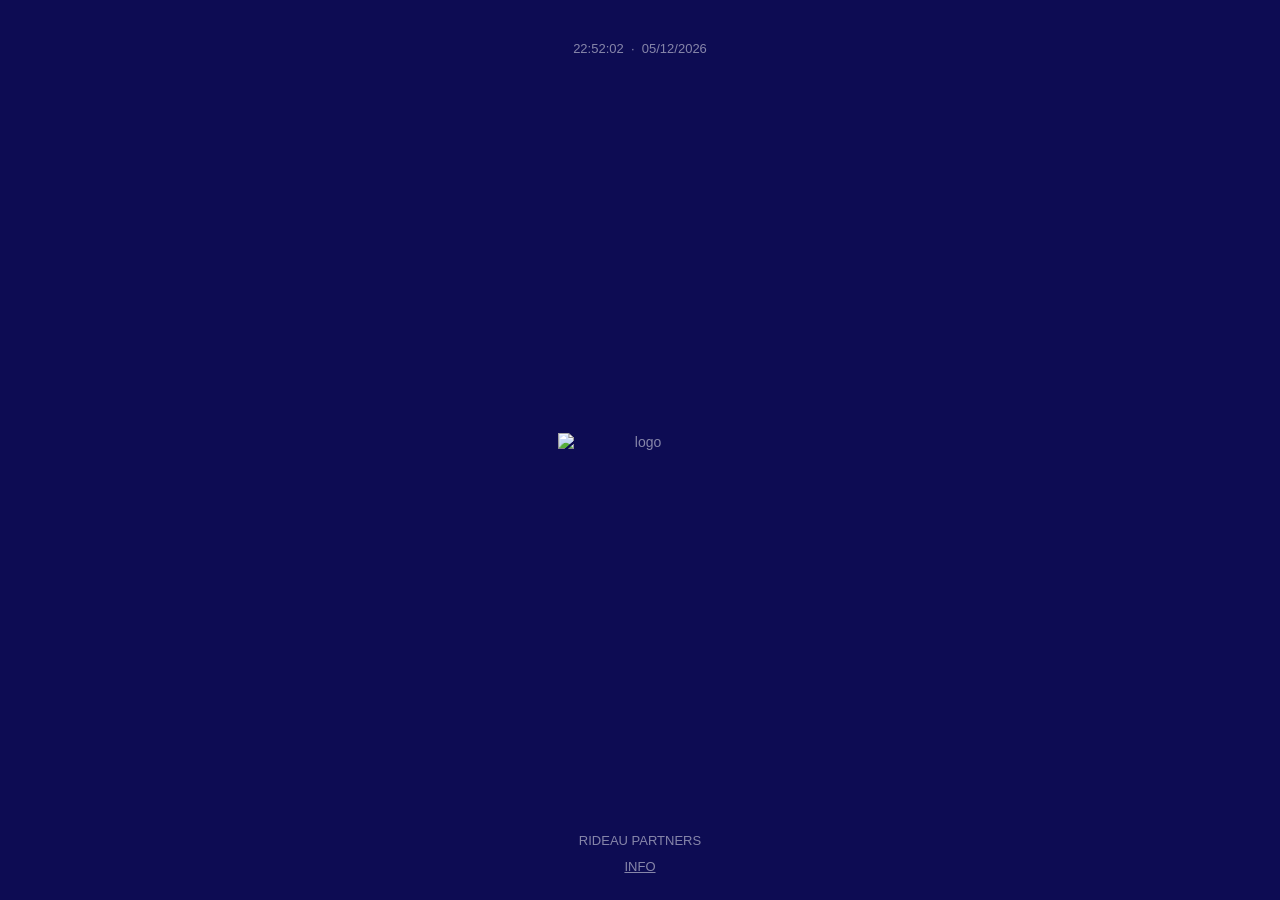
==== index.html @ 757b2fc9 "Add files via upload" ====
<!DOCTYPE html>
<html lang="en">
<head>
  <meta charset="UTF-8">
  <meta name="viewport" content="width=device-width, initial-scale=1.0, viewport-fit=cover">
  <meta name="theme-color" content="#0D0C53" media="(min-width: 901px)">
  <meta name="theme-color" content="#0D0C53" media="(max-width: 900px)">
  <title>Rideau Partners</title>
  <meta name="description" content="Rideau is a private company operating across financial services, energy, and technology.">
  <link rel="stylesheet" href="/styles.css?v=20261029-5">
</head>

<body class="theme-dark">

  <video class="background-video" autoplay muted loop playsinline aria-hidden="true">
    <source src="/videos/background.mp4" type="video/mp4">
  </video>

  <!-- TOP -->
  <header class="wrapper">
    <span id="datetime"></span>
  </header>

  <!-- MIDDLE (LOGO LINK FIXED) -->
  <main>
      <img
        src="https://raw.githubusercontent.com/batoum/rideau/main/logo.png"
        alt="logo"
        width="165"
      >
  </main>

 <div class="pre-footer">
   <a href="#" onclick="openMenu(); return false;">Info</a>
</div>
  
  
  <!-- BOTTOM -->
  <footer class="wrapper-b">

    <span class="desktop-only col-left">
      London, UK
    </span>

    <span class="desktop-only col-center">
      Rideau Partners
    </span>

    <span class="desktop-only col-right">
      <a href="mailto:information@rideaupartners.com">
        information@rideaupartners.com
      </a>
    </span>

    <span class="mobile-only">
      Rideau Partners<br>
      <a href="#" onclick="openMenu(); return false;">Info</a>
    </span>

  </footer>
  
  <!-- FULL PAGE MENU OVERLAY -->
<div class="full-overlay" id="menuOverlay" aria-hidden="true">

  <div class="overlay-main">
    <div class="overlay-content">

      <div class="menu-links">
        <a href="/">Home</a><br><br>
        <a href="/info">About</a><br><br>
        <a href="/contact">Contact</a>
      </div>

    </div>
  </div>

  <footer>
    <div class="overlay-close" onclick="closeMenu()">Close</div>
</footer>
  
</div>

  <!-- MENU SCRIPT -->
  <script>
  function openMenu() {
    const overlay = document.getElementById('menuOverlay');
    overlay.style.display = 'flex';
    overlay.setAttribute('aria-hidden', 'false');
    document.body.classList.add('menu-open');
    document.body.style.overflow = 'hidden';
  }

  function closeMenu() {
    const overlay = document.getElementById('menuOverlay');
    overlay.style.display = 'none';
    overlay.setAttribute('aria-hidden', 'true');
    document.body.classList.remove('menu-open');
    document.body.style.overflow = '';
  }
</script>
  
  <!-- TIME SCRIPT -->
  <script>
    function updateDateTime() {
      const now = new Date();

      const date = now.toLocaleDateString('en-GB', {
        day: '2-digit',
        month: '2-digit',
        year: 'numeric'
      });

      const time = now.toLocaleTimeString('en-GB', {
        hour: '2-digit',
        minute: '2-digit',
        second: '2-digit'
      });

      document.getElementById('datetime').innerHTML =
        time + '&nbsp; &#183; &nbsp;' + date;
    }

    updateDateTime();
    setInterval(updateDateTime, 1000);
  </script>

</body>
</html>
---- styles.css ----
/* =========================================================
   Rideau
   ========================================================= */

/* ---------- Reset / global safety ---------- */
*,
*::before,
*::after {
  box-sizing: border-box;
}

html,
body {
  width: 100%;
  max-width: 100%;
  overflow-x: hidden;
  margin: 0;
  padding: 0;
}

img {
  max-width: 100%;
  height: auto;
  display: block;
}

/* ---------- Theme tokens ---------- */
:root {
  /* Default to LIGHT theme (most internal pages) */
  --bg: #F3F5F7;
  --text: #005CAE;
  --muted: #005CAE70;
  --link: #005CAE;
  --link-muted: #005CAE70;
  --hairline: rgba(0, 0, 0, 0.08);

  --font: sans-serif;

  --base-font-size: 14px;
  --base-line-height: 1.4;

  /* Layout */
  --pad-desktop: 40px 30px 20px 30px;
  --pad-mobile: 40px 20px 20px 20px;

  /* Footer spacing */
  --prefooter-bottom: 130px;

  /* Content widths */
  --content-50: 440px;
}

/* Dark theme used on Home page */
body.theme-dark {
  --bg: #0D0C53;
  --text: #ffffff80;
  --muted: #ffffff80;
  --link: #ffffff80;
  --link-muted: #ffffff80;
  --hairline: rgba(255, 255, 255, 0.12);
}

/* Homepage video background */
body.theme-dark .background-video {
  position: fixed;
  inset: 0;
  width: 100%;
  height: 100%;
  height: 100dvh;
  object-fit: cover;
  object-position: center;
  z-index: 0;
  pointer-events: none;
}

body.theme-dark > header,
body.theme-dark > main,
body.theme-dark > .pre-footer,
body.theme-dark > .wrapper-b {
  position: relative;
  z-index: 1;
}

/* ---------- Base layout ---------- */
body {
  background-color: var(--bg);
  color: var(--text);

  display: flex;
  flex-direction: column;
  justify-content: space-between;
  align-items: center;

  min-height: 100svh;

  padding: var(--pad-desktop);

  font-family: var(--font);
  font-size: var(--base-font-size);
  font-weight: 400;
  line-height: var(--base-line-height);
  text-align: center;

  position: relative;
}

/* ---------- Header ---------- */
header {
  color: var(--muted);
  font-size:13px;
}

/* ---------- Links ---------- */
a {
  color: var(--link);
  text-decoration: none;
  overflow-wrap: anywhere;
  word-break: break-word;
}

a:hover {
  text-decoration: underline;
}

/* ---------- Wrappers ---------- */
.wrapper {
  display: flex;
  align-items: center;
  justify-content: center;
  width: 100%;
}

main {
  line-height: var(--base-line-height);
}

/* ---------- Pre-footer nav ---------- */
.pre-footer {
  position: absolute;
  left: 0;
  bottom: var(--prefooter-bottom);
  width: 100%;
  text-align: center;
  color: var(--text);
  display:none;
}

.space {
  margin: 0 8px;
}

.pre-footer a {
  color: var(--link);
  text-transform: uppercase;
  text-decoration: underline;
  text-underline-offset: 3px;
  transition: opacity 0.2s ease;
}

.pre-footer a:hover {
  opacity: 0.6;
}

.pre-footer del {
  opacity: 0.55;
  text-decoration-thickness: 1px;
}

/* ---------- Footer ---------- */
.wrapper-b {
  display: flex;
  width: 100%;
  max-width: 100%;

  flex-direction: column;
  justify-content: flex-end;
  align-items: center;

  color: var(--muted);
  text-align: center;
}

.wrapper-b a {
  color: var(--link-muted);
}

/* Old desktop footer is always hidden */
.desktop-only {
  display: none !important;
}

/* Mobile-style footer is shown on every viewport */
.mobile-only {
  display: block;
  text-transform: uppercase;
  line-height: 2;
  text-align: center;
  max-width: 100%;
  font-size:13px;
  overflow-wrap: anywhere;
  word-break: break-word;
}

.mobile-only a {
  text-decoration: underline;
}

.mobile-only a:hover {
  opacity: 0.6;
}

/* Kept in case these are used elsewhere */
.col-left {
  text-align: left;
}

.col-center {
  text-align: center;
}

.col-right {
  text-align: right;
}

/* ---------- Content blocks ---------- */
.wrapper-c {
  width: var(--content-50);
  max-width: var(--content-50);
  margin: 0 auto;

  display: flex;
  flex-direction: column;

  text-align: left;
  gap: 32px;
}

.wrapper-c.is-50 {
  width: var(--content-50);
  max-width: var(--content-50);
}

.wrapper-c.is-centered {
  text-align: center;
}

.wrapper-c a:hover {
  opacity: 0.6;
}

.about-text {
  line-height: 1.5;
}

.about-text.is-left {
  text-align: left;
}

/* ---------- Team list ---------- */
.names {
  line-height: 2;
}

/* ---------- Full-page overlay ---------- */
.menu-links {
  text-align: center;
  text-transform: uppercase;
}

.menu-links a {
  text-decoration: underline;
}

.menu-links a:hover {
  opacity: 0.6;
  text-decoration: none;
}

.full-overlay {
  position: fixed;
  inset: 0;

  background-color: var(--bg);
  color: var(--text);

  display: none;
  flex-direction: column;
  justify-content: space-between;
  align-items: center;

  padding: var(--pad-desktop);

  z-index: 2000;
  text-align: center;
}

.overlay-main {
  width: 100%;

  display: flex;
  justify-content: center;
  align-items: center;

  flex: 1;
}

.overlay-main .pre-footer {
  opacity: 0.6;
}

.overlay-main .pre-footer a:hover {
  opacity: 1;
}

.overlay-content {
  width: var(--content-50);
  max-width: var(--content-50);
  margin: 0 auto;

  text-align: center;

  display: flex;
  flex-direction: column;
  gap: 24px;
}

.overlay-content #datetime {
  margin-bottom: 40px;
}

.overlay-content .about-text {
  line-height: 1.5;
  margin-top: -50px;
  text-align: center;
}

.overlay-close {
  padding: 10px;

  text-decoration: underline;
  text-transform: uppercase;

  cursor: pointer;
  line-height: 1;

  opacity: 0.6;
  transition: opacity 0.2s ease;
}

.overlay-close:hover {
  opacity: 0.3;
}

/* On the homepage, the open menu uses the same video as its background. */
body.theme-dark .full-overlay {
  background-color: transparent;
}

body.theme-dark.menu-open > header,
body.theme-dark.menu-open > main,
body.theme-dark.menu-open > .pre-footer,
body.theme-dark.menu-open > .wrapper-b {
  visibility: hidden;
}

/* ---------- Responsive ---------- */
@media (max-width: 900px) {

  body.theme-dark {
    background-color: #0D0C53;
  }

  body.theme-dark .background-video {
    display: none;
  }

  body {
    padding: var(--pad-mobile);
  }

  .wrapper-c,
  .wrapper-c.is-50 {
    width: 100%;
    max-width: 100%;
  }

  /* Hide separate pre-footer nav on mobile */
  .pre-footer {
    display: none;
  }

  /* But allow pre-footer inside overlay */
  .full-overlay .pre-footer {
    display: block;
  }

  /* Overlay on mobile */
  .full-overlay {
    padding: var(--pad-mobile);
  }

  .overlay-content {
    width: 100%;
    max-width: 100%;
  }

  header {
    font-size: 14px;
  }

  .mobile-only {
    font-size: 14px;
  }
}
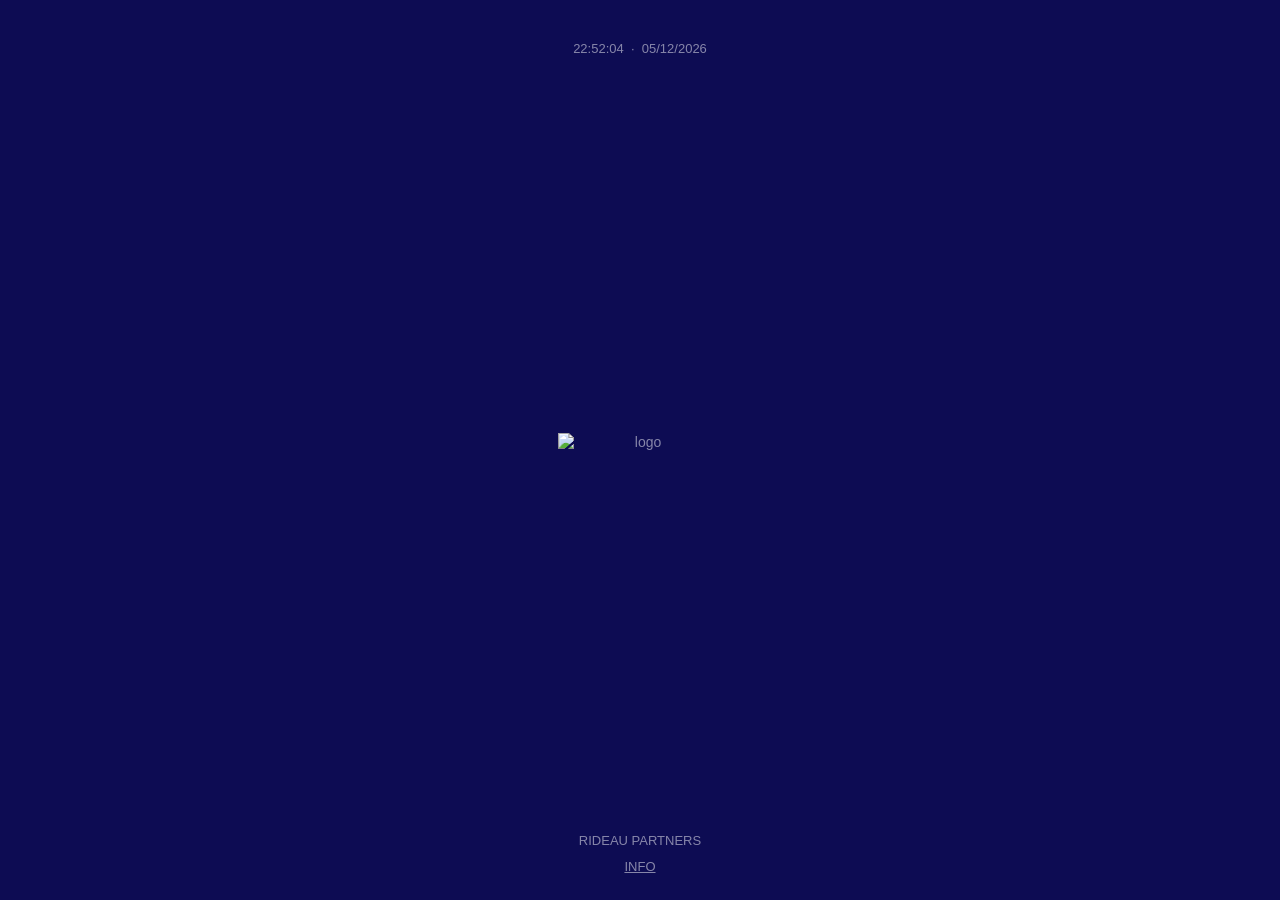
==== commit b446f6d3: "Add files via upload" ====
--- a/index.html
+++ b/index.html
@@ -4,15 +4,15 @@
   <meta charset="UTF-8">
   <meta name="viewport" content="width=device-width, initial-scale=1.0, viewport-fit=cover">
   <meta name="theme-color" content="#0D0C53" media="(min-width: 901px)">
-  <meta name="theme-color" content="#0D0C53" media="(max-width: 900px)">
+  <meta name="theme-color" content="#FFFFFF" media="(max-width: 900px)">
   <title>Rideau Partners</title>
   <meta name="description" content="Rideau is a private company operating across financial services, energy, and technology.">
-  <link rel="stylesheet" href="/styles.css?v=20261029-5">
+  <link rel="stylesheet" href="/styles.css?v=20261029-7">
 </head>
 
 <body class="theme-dark">
 
-  <video class="background-video" autoplay muted loop playsinline aria-hidden="true">
+  <video class="background-video" autoplay muted loop playsinline preload="auto" aria-hidden="true">
     <source src="/videos/background.mp4" type="video/mp4">
   </video>
 
@@ -124,5 +124,6 @@
     setInterval(updateDateTime, 1000);
   </script>
 
+  <script src="/transitions.js?v=20261029-7"></script>
 </body>
 </html>
--- a/styles.css
+++ b/styles.css
@@ -62,10 +62,10 @@
 
 /* Homepage video background */
 body.theme-dark .background-video {
+  display: block;
   position: fixed;
   inset: 0;
   width: 100%;
-  height: 100%;
   height: 100dvh;
   object-fit: cover;
   object-position: center;
@@ -86,6 +86,9 @@
   background-color: var(--bg);
   color: var(--text);
 
+  animation: page-fade-in 180ms ease-out both;
+  transition: opacity 160ms ease-in;
+
   display: flex;
   flex-direction: column;
   justify-content: space-between;
@@ -102,6 +105,16 @@
   text-align: center;
 
   position: relative;
+}
+
+body.page-is-leaving {
+  animation: none;
+  opacity: 0;
+}
+
+@keyframes page-fade-in {
+  from { opacity: 0; }
+  to { opacity: 1; }
 }
 
 /* ---------- Header ---------- */
@@ -292,6 +305,15 @@
 
   z-index: 2000;
   text-align: center;
+
+  opacity: 0;
+  pointer-events: none;
+  transition: opacity 160ms ease;
+}
+
+.full-overlay.is-visible {
+  opacity: 1;
+  pointer-events: auto;
 }
 
 .overlay-main {
@@ -367,11 +389,7 @@
 @media (max-width: 900px) {
 
   body.theme-dark {
-    background-color: #0D0C53;
-  }
-
-  body.theme-dark .background-video {
-    display: none;
+    background-color: #FFFFFF;
   }
 
   body {
@@ -412,3 +430,14 @@
     font-size: 14px;
   }
 }
+
+@media (prefers-reduced-motion: reduce) {
+  body {
+    animation: none;
+    transition: none;
+  }
+
+  .full-overlay {
+    transition: none;
+  }
+}
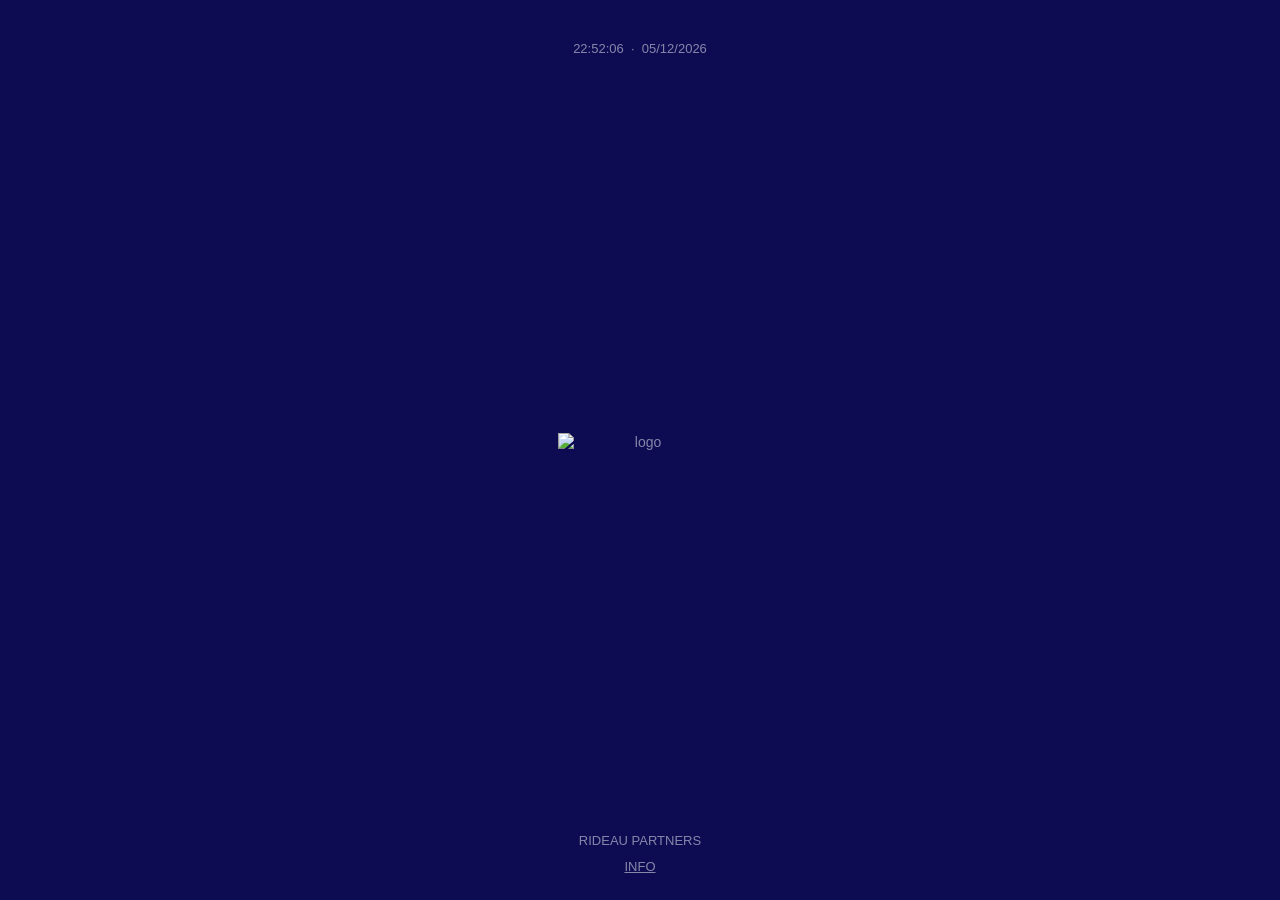
==== commit 0c437fb5: "Add files via upload" ====
--- a/index.html
+++ b/index.html
@@ -4,10 +4,10 @@
   <meta charset="UTF-8">
   <meta name="viewport" content="width=device-width, initial-scale=1.0, viewport-fit=cover">
   <meta name="theme-color" content="#0D0C53" media="(min-width: 901px)">
-  <meta name="theme-color" content="#FFFFFF" media="(max-width: 900px)">
+  <meta name="theme-color" content="#F3F5F7" media="(max-width: 900px)">
   <title>Rideau Partners</title>
   <meta name="description" content="Rideau is a private company operating across financial services, energy, and technology.">
-  <link rel="stylesheet" href="/styles.css?v=20261029-7">
+  <link rel="stylesheet" href="/styles.css?v=20261029-8">
 </head>
 
 <body class="theme-dark">
--- a/styles.css
+++ b/styles.css
@@ -389,7 +389,7 @@
 @media (max-width: 900px) {
 
   body.theme-dark {
-    background-color: #FFFFFF;
+    background-color: #F3F5F7;
   }
 
   body {
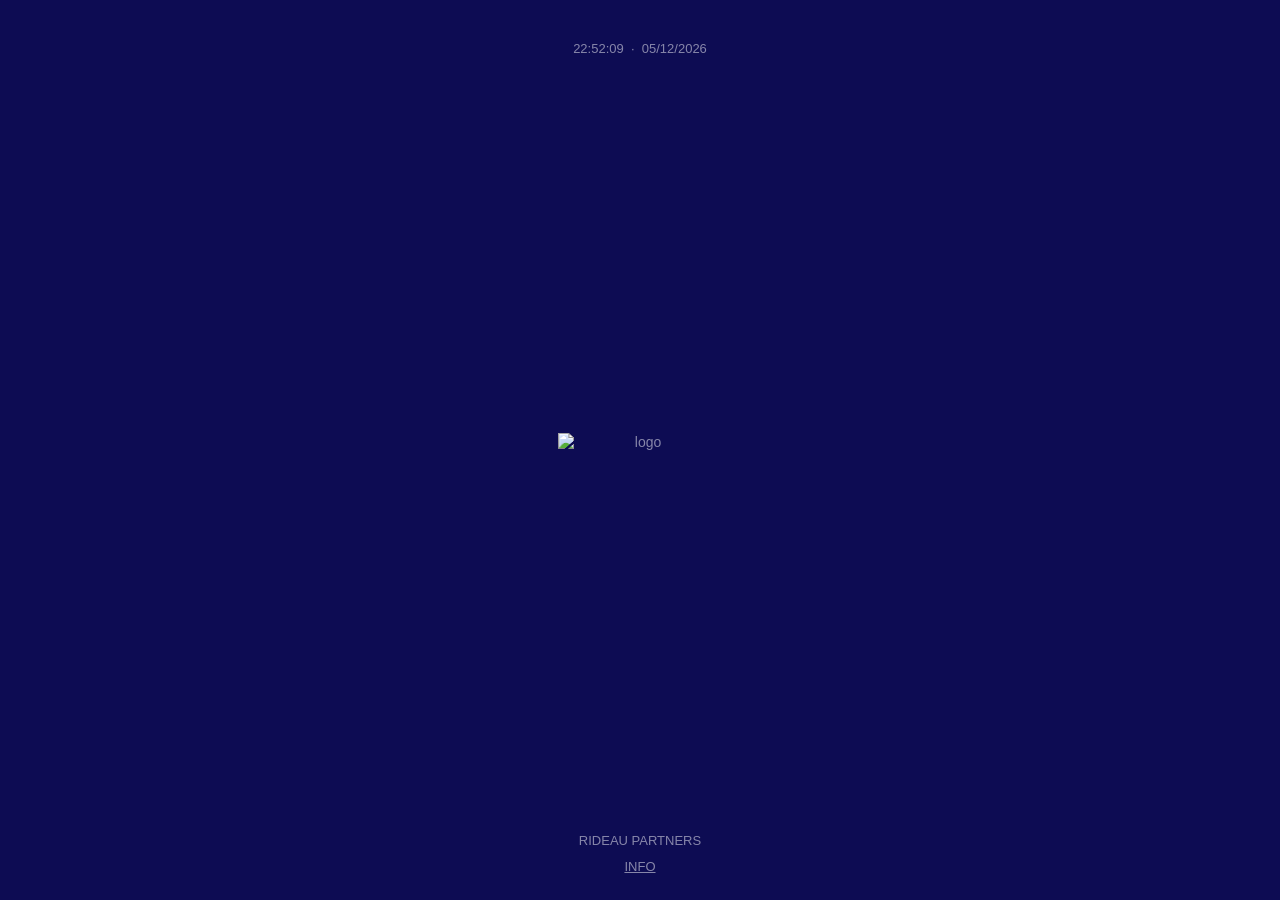
==== commit 3f8a7145: "Add files via upload" ====
--- a/index.html
+++ b/index.html
@@ -3,11 +3,11 @@
 <head>
   <meta charset="UTF-8">
   <meta name="viewport" content="width=device-width, initial-scale=1.0, viewport-fit=cover">
-  <meta name="theme-color" content="#0D0C53" media="(min-width: 901px)">
-  <meta name="theme-color" content="#F3F5F7" media="(max-width: 900px)">
+  <meta name="theme-color" content="#0D0C53">
+  <meta name="theme-color" content="#F3F5F7" media="(max-width: 900px), (max-width: 1366px) and (pointer: coarse)">
   <title>Rideau Partners</title>
   <meta name="description" content="Rideau is a private company operating across financial services, energy, and technology.">
-  <link rel="stylesheet" href="/styles.css?v=20261029-8">
+  <link rel="stylesheet" href="/styles.css?v=20261029-9">
 </head>
 
 <body class="theme-dark">
--- a/styles.css
+++ b/styles.css
@@ -385,12 +385,16 @@
   visibility: hidden;
 }
 
+/* Homepage video fallback on phones and touch-screen tablets, including
+   iPad landscape. This does not alter the site's layout breakpoint. */
+@media (max-width: 900px), (max-width: 1366px) and (pointer: coarse) {
+  body.theme-dark {
+    background-color: #F3F5F7;
+  }
+}
+
 /* ---------- Responsive ---------- */
 @media (max-width: 900px) {
-
-  body.theme-dark {
-    background-color: #F3F5F7;
-  }
 
   body {
     padding: var(--pad-mobile);
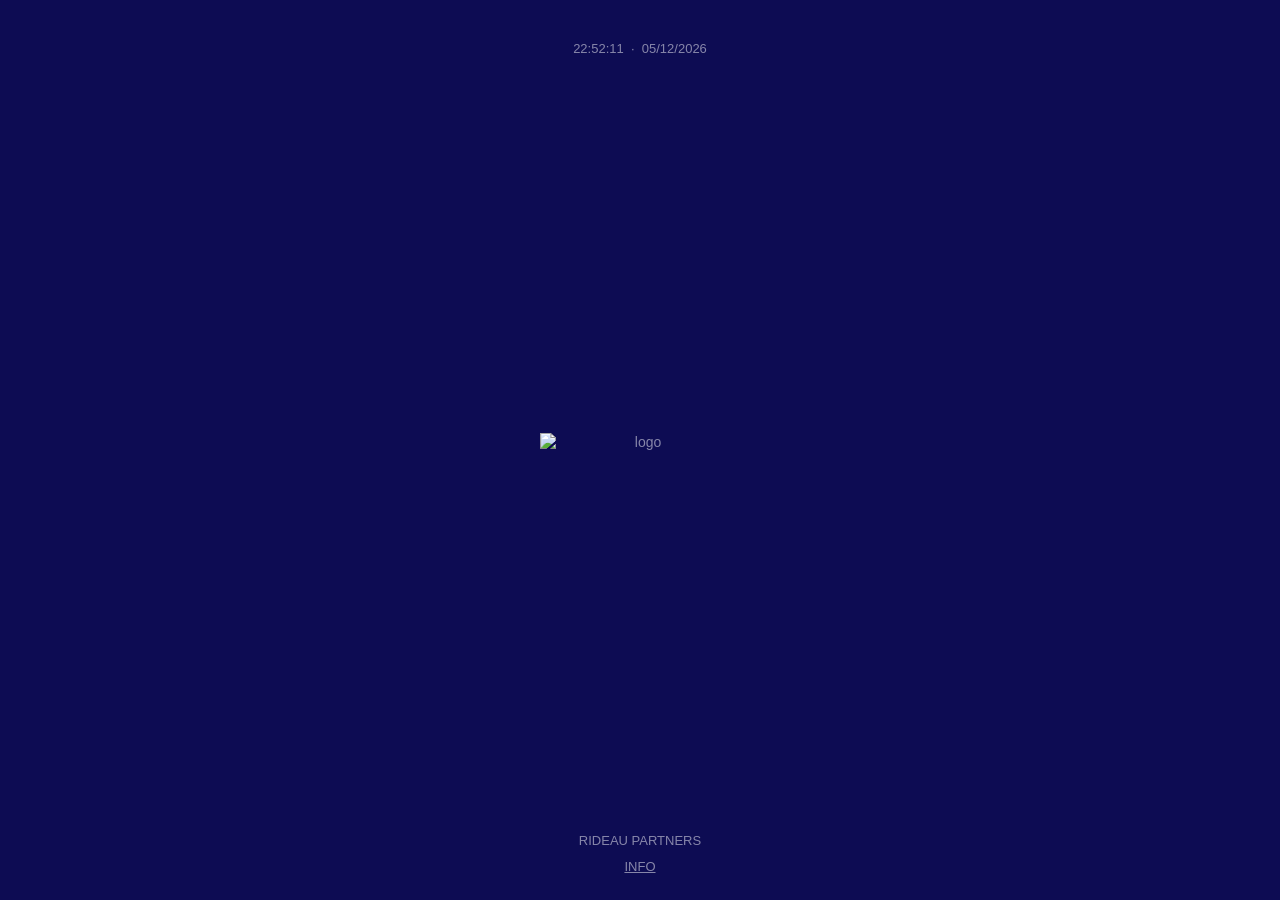
==== commit 7ec49a67: "Update index.html" ====
--- a/index.html
+++ b/index.html
@@ -26,7 +26,7 @@
       <img
         src="https://raw.githubusercontent.com/batoum/rideau/main/logo.png"
         alt="logo"
-        width="165"
+        width="200"
       >
   </main>
 
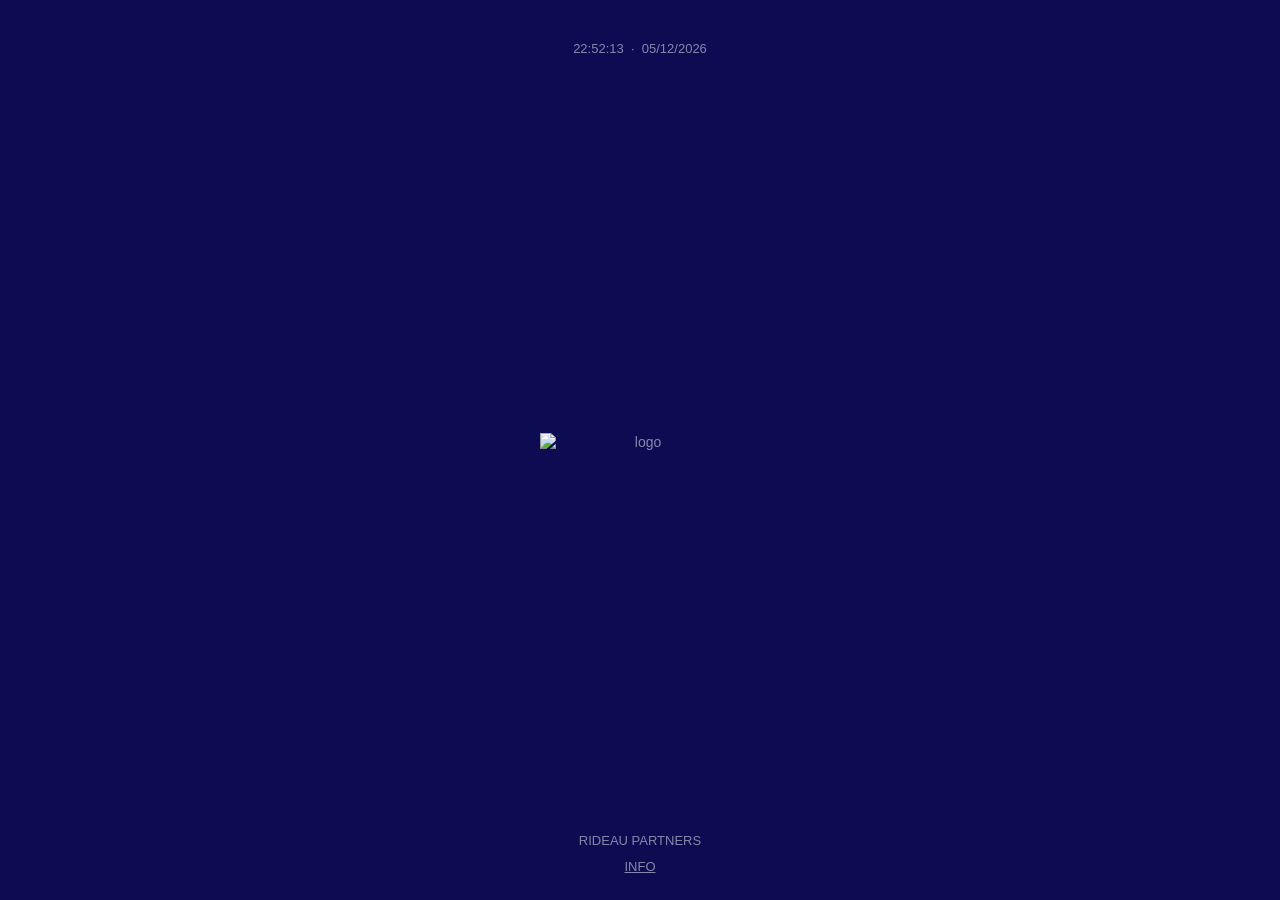
==== commit 4c38a22e: "Add files via upload" ====
--- a/index.html
+++ b/index.html
@@ -3,11 +3,10 @@
 <head>
   <meta charset="UTF-8">
   <meta name="viewport" content="width=device-width, initial-scale=1.0, viewport-fit=cover">
-  <meta name="theme-color" content="#0D0C53">
-  <meta name="theme-color" content="#F3F5F7" media="(max-width: 900px), (max-width: 1366px) and (pointer: coarse)">
+  <meta name="theme-color" content="#F3F5F7">
   <title>Rideau Partners</title>
   <meta name="description" content="Rideau is a private company operating across financial services, energy, and technology.">
-  <link rel="stylesheet" href="/styles.css?v=20261029-9">
+  <link rel="stylesheet" href="/styles.css?v=20261029-18">
 </head>
 
 <body class="theme-dark">
--- a/styles.css
+++ b/styles.css
@@ -385,16 +385,12 @@
   visibility: hidden;
 }
 
-/* Homepage video fallback on phones and touch-screen tablets, including
-   iPad landscape. This does not alter the site's layout breakpoint. */
-@media (max-width: 900px), (max-width: 1366px) and (pointer: coarse) {
-  body.theme-dark {
-    background-color: #F3F5F7;
-  }
-}
-
 /* ---------- Responsive ---------- */
 @media (max-width: 900px) {
+
+  body.theme-dark .background-video {
+    object-position: 70% center;
+  }
 
   body {
     padding: var(--pad-mobile);
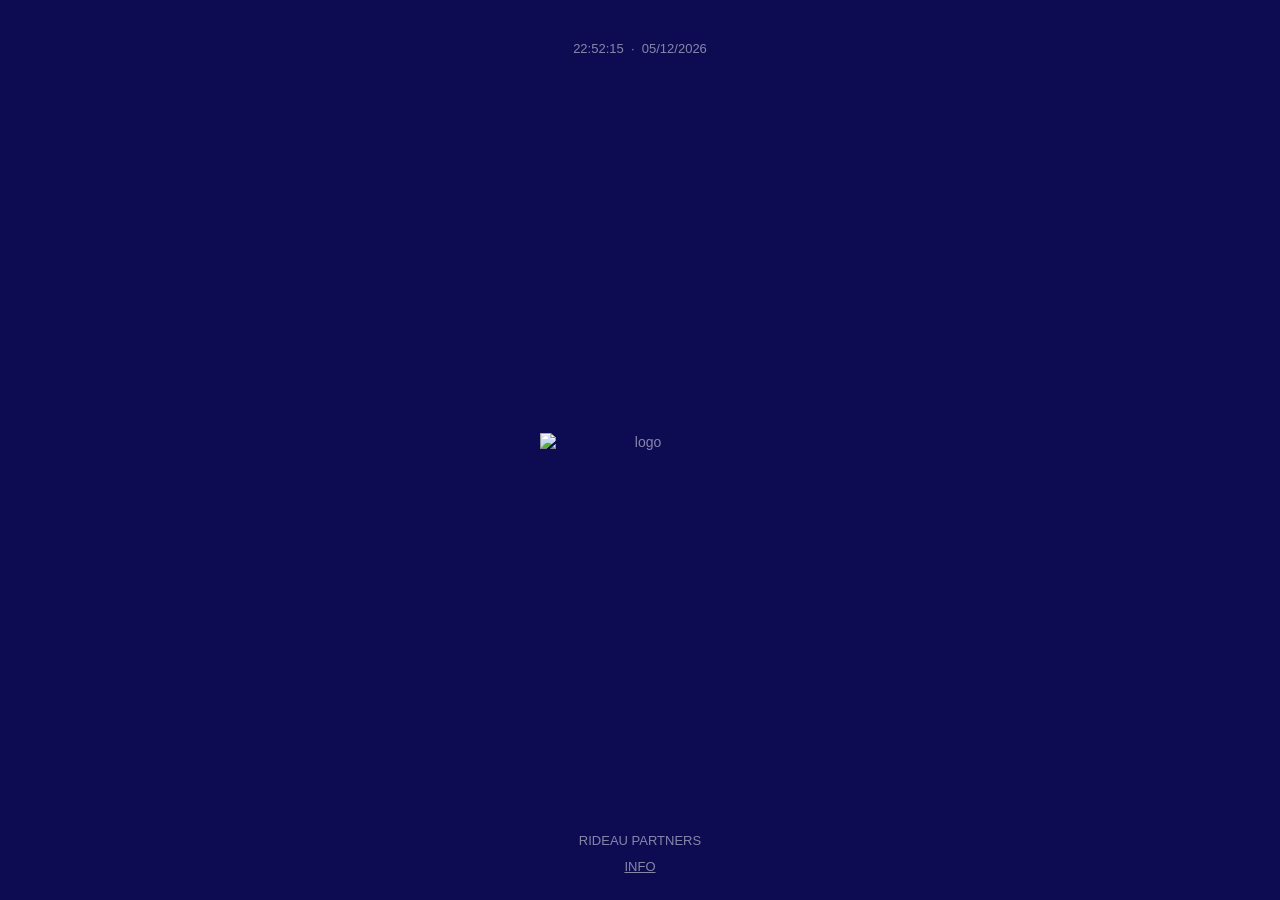
==== commit f94dd561: "Add files via upload" ====
--- a/index.html
+++ b/index.html
@@ -6,7 +6,7 @@
   <meta name="theme-color" content="#F3F5F7">
   <title>Rideau Partners</title>
   <meta name="description" content="Rideau is a private company operating across financial services, energy, and technology.">
-  <link rel="stylesheet" href="/styles.css?v=20261029-18">
+  <link rel="stylesheet" href="/styles.css?v=20261029-19">
 </head>
 
 <body class="theme-dark">
--- a/styles.css
+++ b/styles.css
@@ -69,6 +69,7 @@
   height: 100dvh;
   object-fit: cover;
   object-position: center;
+  background-color: #0D0C53;
   z-index: 0;
   pointer-events: none;
 }
@@ -107,6 +108,12 @@
   position: relative;
 }
 
+/* Light page canvas for Safari/browser areas. The video element retains its
+   own dark-blue background as the fallback if the video cannot render. */
+body.theme-dark {
+  background-color: #F3F5F7;
+}
+
 body.page-is-leaving {
   animation: none;
   opacity: 0;
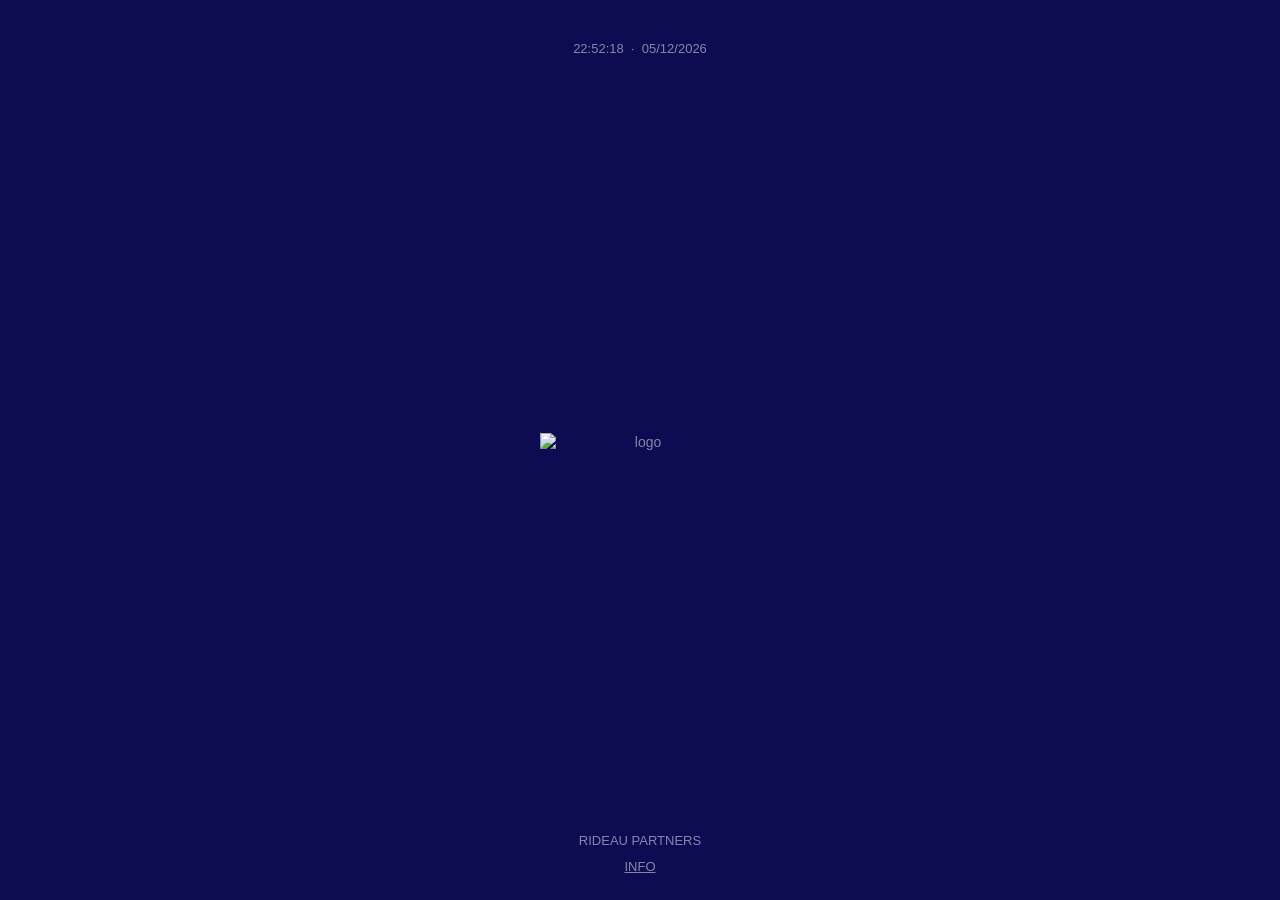
==== commit 82e8c488: "Add files via upload" ====
--- a/index.html
+++ b/index.html
@@ -6,14 +6,23 @@
   <meta name="theme-color" content="#F3F5F7">
   <title>Rideau Partners</title>
   <meta name="description" content="Rideau is a private company operating across financial services, energy, and technology.">
-  <link rel="stylesheet" href="/styles.css?v=20261029-19">
+  <link rel="stylesheet" href="/styles.css?v=20261029-20">
 </head>
 
 <body class="theme-dark">
 
-  <video class="background-video" autoplay muted loop playsinline preload="auto" aria-hidden="true">
-    <source src="/videos/background.mp4" type="video/mp4">
+  <video id="backgroundVideo" class="background-video" autoplay muted loop playsinline preload="auto" aria-hidden="true">
+    <source id="backgroundVideoSource" src="/videos/background.mp4" type="video/mp4">
   </video>
+
+  <script>
+    const backgroundVideo = document.getElementById('backgroundVideo');
+    const backgroundVideoSource = document.getElementById('backgroundVideoSource');
+    const useVideoFallback = () => document.body.classList.add('video-failed');
+
+    backgroundVideo.addEventListener('error', useVideoFallback);
+    backgroundVideoSource.addEventListener('error', useVideoFallback);
+  </script>
 
   <!-- TOP -->
   <header class="wrapper">
--- a/styles.css
+++ b/styles.css
@@ -69,9 +69,13 @@
   height: 100dvh;
   object-fit: cover;
   object-position: center;
-  background-color: #0D0C53;
+  background-color: #F3F5F7;
   z-index: 0;
   pointer-events: none;
+}
+
+body.theme-dark.video-failed .background-video {
+  background-color: #0D0C53;
 }
 
 body.theme-dark > header,
